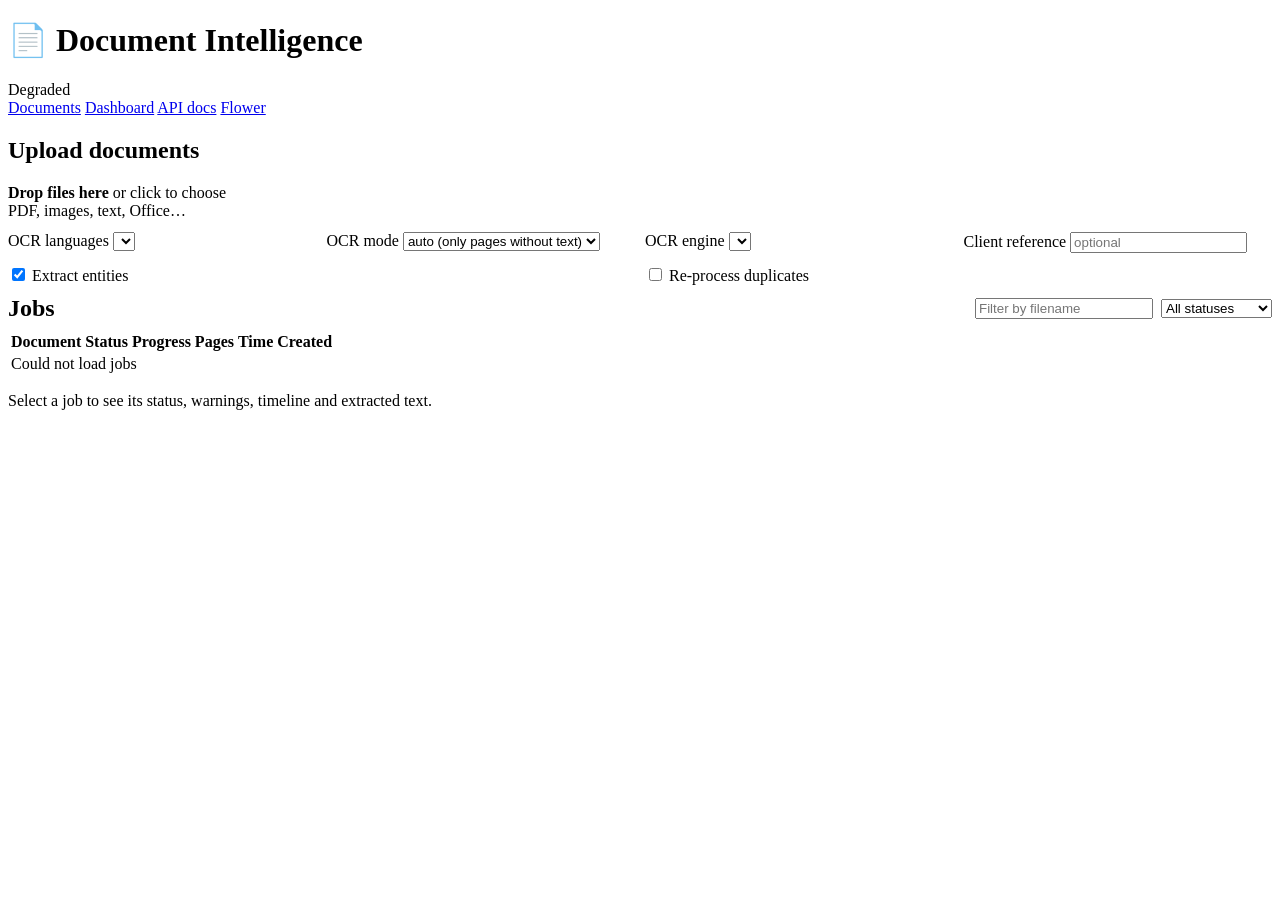
==== app/static/index.html @ 505f86fb "Document intelligence async pipeline (U1T02) FastAPI + Celery/Redis + PostgreSQL + MinIO service imp" ====
<!doctype html>
<html lang="en">
<head>
<meta charset="utf-8">
<meta name="viewport" content="width=device-width, initial-scale=1">
<title>DocIntel · Documents</title>
<link rel="icon" href="data:image/svg+xml,<svg xmlns='http://www.w3.org/2000/svg' viewBox='0 0 100 100'><text y='.9em' font-size='90'>📄</text></svg>">
<link rel="stylesheet" href="/static/style.css">
<style>
  .layout { grid-template-columns: minmax(0, 1.15fr) minmax(0, 1fr); align-items: start; }
  @media (max-width: 1000px) { .layout { grid-template-columns: minmax(0, 1fr); } }
  .options { display: grid; grid-template-columns: repeat(auto-fit, minmax(140px, 1fr)); gap: 10px; margin-top: 12px; }
  .toolbar { display: flex; gap: 8px; align-items: center; flex-wrap: wrap; margin-bottom: 8px; }
  .toolbar .grow { flex: 1; }
  .fname { max-width: 220px; overflow: hidden; text-overflow: ellipsis; white-space: nowrap; display: block; }
  #detail { position: sticky; top: 64px; }
  .actions { display: flex; gap: 6px; flex-wrap: wrap; margin: 10px 0; }
  details summary { cursor: pointer; color: var(--ink-2); margin: 10px 0 6px; }
  .uploads { margin-top: 10px; font-size: 13px; }
  .uploads div { padding: 3px 0; }
</style>
</head>
<body>
<header class="top">
  <h1>📄 Document Intelligence</h1>
  <span id="sysPill" class="pill">checking…</span>
  <nav>
    <a href="/" class="active">Documents</a>
    <a href="/dashboard">Dashboard</a>
    <a href="/docs" target="_blank">API docs</a>
    <a href="http://localhost:5555" target="_blank">Flower</a>
  </nav>
</header>
<main>
  <div id="sysAlert"></div>
  <div class="grid layout">
    <div class="grid">
      <section class="card">
        <h2>Upload documents <span class="sub" id="limits"></span></h2>
        <div class="dropzone" id="drop" tabindex="0" role="button">
          <strong>Drop files here</strong> or click to choose<br>
          <span class="small muted" id="formatsHint">PDF, images, text, Office…</span>
        </div>
        <input type="file" id="file" multiple hidden>
        <div class="options">
          <label class="field">OCR languages
            <select id="language"></select>
          </label>
          <label class="field">OCR mode
            <select id="ocrMode">
              <option value="auto">auto (only pages without text)</option>
              <option value="force">force (OCR every page)</option>
              <option value="off">off (text layer only)</option>
            </select>
          </label>
          <label class="field">OCR engine
            <select id="engine"></select>
          </label>
          <label class="field">Client reference
            <input type="text" id="clientRef" placeholder="optional" maxlength="256">
          </label>
        </div>
        <div class="options">
          <label class="check"><input type="checkbox" id="entities" checked> Extract entities</label>
          <label class="check"><input type="checkbox" id="force"> Re-process duplicates</label>
        </div>
        <div class="uploads" id="uploads"></div>
      </section>

      <section class="card">
        <div class="toolbar">
          <h2 style="margin:0">Jobs</h2>
          <span class="grow"></span>
          <input type="text" id="search" placeholder="Filter by filename" style="width:170px">
          <select id="statusFilter">
            <option value="">All statuses</option>
            <option>QUEUED</option><option>PROCESSING</option><option>RETRYING</option>
            <option>SUCCEEDED</option><option>FAILED</option><option>CANCELLED</option>
          </select>
        </div>
        <div class="table-wrap">
          <table>
            <thead><tr><th>Document</th><th>Status</th><th>Progress</th><th class="hide-sm">Pages</th><th class="hide-sm">Time</th><th class="hide-sm">Created</th></tr></thead>
            <tbody id="jobs"><tr><td colspan="6" class="muted">Loading…</td></tr></tbody>
          </table>
        </div>
        <div class="small muted" id="jobsFooter" style="margin-top:8px"></div>
      </section>
    </div>

    <section class="card" id="detail">
      <p class="muted">Select a job to see its status, warnings, timeline and extracted text.</p>
    </section>
  </div>
</main>

<script>
const $ = (s) => document.querySelector(s);
const esc = (v) => String(v ?? "").replace(/[&<>"']/g, (c) => ({"&":"&amp;","<":"&lt;",">":"&gt;",'"':"&quot;","'":"&#39;"}[c]));
const fmtBytes = (n) => n < 1024 ? `${n} B` : n < 1048576 ? `${(n/1024).toFixed(1)} KB` : `${(n/1048576).toFixed(1)} MB`;
const fmtTime = (iso) => iso ? new Date(iso).toLocaleTimeString() : "—";
const fmtDur = (s) => s == null ? "—" : s < 1 ? `${Math.round(s*1000)} ms` : s < 120 ? `${s.toFixed(1)} s` : `${(s/60).toFixed(1)} min`;
let selected = new URLSearchParams(location.search).get("job");
let resultCache = {};
let pageTab = "all";

async function api(path, opts) {
  const res = await fetch(path, opts);
  let body = null;
  try { body = await res.json(); } catch (_) {}
  return { ok: res.ok, status: res.status, body };
}

// ---------------------------------------------------------------- formats & options
async function loadFormats() {
  const { ok, body } = await api("/v1/formats");
  if (!ok) return;
  const exts = body.formats.flatMap(f => f.extensions);
  $("#file").accept = exts.join(",");
  $("#formatsHint").textContent = exts.map(e => e.slice(1)).join(" · ");
  $("#limits").textContent = `max ${body.limits.max_upload_mb} MB · ${body.limits.max_pdf_pages} PDF pages`;
  const engines = Object.keys(body.ocr.engines);
  $("#engine").innerHTML = engines.map(e => `<option ${e === body.ocr.default_engine ? "selected" : ""}>${esc(e)}</option>`).join("");
  const langs = body.ocr.engines[body.ocr.default_engine] || [];
  const combos = [body.ocr.default_languages, ...langs.filter(l => l !== body.ocr.default_languages)];
  $("#language").innerHTML = combos.map(l => `<option>${esc(l)}</option>`).join("");
}

// ---------------------------------------------------------------- upload
const drop = $("#drop");
drop.onclick = () => $("#file").click();
drop.onkeydown = (e) => { if (e.key === "Enter" || e.key === " ") $("#file").click(); };
drop.ondragover = (e) => { e.preventDefault(); drop.classList.add("over"); };
drop.ondragleave = () => drop.classList.remove("over");
drop.ondrop = (e) => { e.preventDefault(); drop.classList.remove("over"); uploadFiles(e.dataTransfer.files); };
$("#file").onchange = (e) => { uploadFiles(e.target.files); e.target.value = ""; };

async function uploadFiles(files) {
  for (const file of files) {
    const line = document.createElement("div");
    line.innerHTML = `⏳ Uploading <b>${esc(file.name)}</b> (${fmtBytes(file.size)})…`;
    $("#uploads").prepend(line);
    const form = new FormData();
    form.append("file", file);
    form.append("language", $("#language").value);
    form.append("ocr_mode", $("#ocrMode").value);
    form.append("ocr_engine", $("#engine").value);
    form.append("extract_entities", $("#entities").checked);
    form.append("force", $("#force").checked);
    if ($("#clientRef").value) form.append("client_reference", $("#clientRef").value);
    try {
      const { ok, status, body } = await api("/v1/documents", { method: "POST", body: form });
      if (ok) {
        const cached = status === 200 ? " — identical file already processed, result reused" : "";
        line.innerHTML = `✓ <b>${esc(file.name)}</b> accepted as job <a href="#" data-job="${body.id}">${body.id.slice(0, 8)}</a>${cached}`
          + (body.warnings.length ? `<div class="alert warning"><strong>⚠</strong>${body.warnings.map(esc).join("<br>")}</div>` : "");
        selectJob(body.id);
      } else {
        const err = body?.error || { code: `HTTP ${status}`, message: "Upload failed" };
        line.innerHTML = `<div class="alert error"><strong>✕ ${esc(file.name)}:</strong>${esc(err.message)} <span class="mono">(${esc(err.code)})</span></div>`;
      }
    } catch (e) {
      line.innerHTML = `<div class="alert error"><strong>✕ ${esc(file.name)}:</strong>the service is unreachable (${esc(e.message)}).</div>`;
    }
    refreshJobs();
  }
}
$("#uploads").onclick = (e) => { const id = e.target.dataset?.job; if (id) { e.preventDefault(); selectJob(id); } };

// ---------------------------------------------------------------- jobs list
async function refreshJobs() {
  const params = new URLSearchParams({ limit: 50 });
  if ($("#statusFilter").value) params.set("status", $("#statusFilter").value);
  if ($("#search").value) params.set("q", $("#search").value);
  const { ok, body } = await api(`/v1/jobs?${params}`);
  if (!ok) { $("#jobs").innerHTML = `<tr><td colspan="6"><div class="alert error">${esc(body?.error?.message || "Could not load jobs")}</div></td></tr>`; return; }
  $("#jobsFooter").textContent = `${body.items.length} of ${body.total} jobs · refreshes automatically`;
  $("#jobs").innerHTML = body.items.length ? body.items.map(j => `
    <tr class="clickable ${j.id === selected ? "selected" : ""}" data-id="${j.id}">
      <td><span class="fname" title="${esc(j.document.filename)}">${esc(j.document.filename)}</span>
          <span class="small muted">${esc(j.document.kind)} · ${fmtBytes(j.document.size_bytes)}${j.warnings.length ? ` · ⚠ ${j.warnings.length}` : ""}</span></td>
      <td><span class="badge ${j.status}">${j.status}</span>${j.attempts > 1 ? `<div class="small muted">attempt ${j.attempts}/${j.max_attempts}</div>` : ""}</td>
      <td>${j.is_terminal ? `<span class="small muted">${j.error ? esc(j.error.code) : j.cached_from_job_id ? "cached" : "done"}</span>`
          : `<div class="progress"><div style="width:${j.progress}%"></div></div><div class="small muted">${esc(j.stage)}</div>`}</td>
      <td class="hide-sm num">${j.page_count ?? "—"}</td>
      <td class="hide-sm num">${fmtDur(j.duration_s)}</td>
      <td class="hide-sm small muted">${fmtTime(j.created_at)}</td>
    </tr>`).join("") : `<tr><td colspan="6" class="muted">No jobs yet — upload a document.</td></tr>`;
}
$("#jobs").onclick = (e) => { const tr = e.target.closest("tr[data-id]"); if (tr) selectJob(tr.dataset.id); };
$("#statusFilter").onchange = refreshJobs;
let searchTimer; $("#search").oninput = () => { clearTimeout(searchTimer); searchTimer = setTimeout(refreshJobs, 250); };

// ---------------------------------------------------------------- detail
function selectJob(id) {
  selected = id; pageTab = "all";
  history.replaceState(null, "", `?job=${id}`);
  document.querySelectorAll("#jobs tr").forEach(tr => tr.classList.toggle("selected", tr.dataset.id === id));
  refreshDetail(true);
}

let lastRender = "";
async function refreshDetail(force = false) {
  if (!selected) return;
  const id = selected;
  const [{ ok, body: job }, { body: events }] = await Promise.all([api(`/v1/jobs/${id}`), api(`/v1/jobs/${id}/events`)]);
  if (id !== selected) return;
  if (!ok) { $("#detail").innerHTML = `<div class="alert error">${esc(job?.error?.message || "Job not found")}</div>`; return; }
  let result = resultCache[id];
  if (job.status === "SUCCEEDED" && !result) {
    const r = await api(`/v1/jobs/${id}/result`);
    if (r.ok) result = resultCache[id] = r.body;
  }
  const key = [id, job.status, job.progress, job.stage_detail, (events || []).length, pageTab, !!result].join("|");
  if (!force && key === lastRender) return;  // don't re-render (and collapse sections) when nothing changed
  lastRender = key;
  const scrollTop = $("#detail pre.text")?.scrollTop || 0;
  $("#detail").innerHTML = renderDetail(job, events || [], result);
  const pre = $("#detail pre.text"); if (pre) pre.scrollTop = scrollTop;
}

function renderDetail(j, events, result) {
  const meta = result?.metadata || {};
  const stats = meta.stats || {};
  const lang = j.language ? `${j.language.code} (${Math.round(j.language.confidence * 100)}%)` : "—";
  const entities = meta.entities ? Object.entries(meta.entities).map(([k, vals]) =>
      `<dt>${esc(k.replace("_", " "))}</dt><dd>${vals.slice(0, 8).map(v => `<span class="chip" title="${esc(v)}">${esc(v)}</span>`).join("")}${vals.length > 8 ? ` <span class="muted small">+${vals.length - 8}</span>` : ""}</dd>`).join("") : "";
  const docMeta = meta.pdf || meta.image || meta.docx || meta.pptx || meta.xlsx || meta.html || meta.text || null;
  const docMetaRows = docMeta ? Object.entries(docMeta).filter(([, v]) => v !== null && v !== "" && !(typeof v === "object" && !Array.isArray(v) && !Object.keys(v).length))
      .map(([k, v]) => `<dt>${esc(k)}</dt><dd>${esc(Array.isArray(v) ? v.join(" × ") : typeof v === "object" ? JSON.stringify(v) : v)}</dd>`).join("") : "";

  let text = "";
  if (result) {
    const pages = result.pages || [];
    const tabs = pages.length > 1 ? `<div class="tabs"><button class="${pageTab === "all" ? "on" : ""}" data-tab="all">All</button>${
      pages.map(p => `<button class="${pageTab == p.number ? "on" : ""}" data-tab="${p.number}" title="${esc(p.method)}${p.ocr_confidence != null ? ` · conf ${p.ocr_confidence}` : ""}">${p.number}${p.method.startsWith("ocr") ? "·ocr" : ""}</button>`).join("")}</div>` : "";
    const page = pageTab === "all" ? null : pages.find(p => p.number == pageTab);
    const shown = page ? page.text : result.text;
    const pageInfo = page ? `<div class="small muted" style="margin-bottom:6px">Page ${page.number} · ${esc(page.method)}${page.ocr_confidence != null ? ` · OCR confidence ${page.ocr_confidence}` : ""} · ${page.char_count} chars · ${page.duration_ms ?? "?"} ms</div>` : "";
    text = `<h2 style="margin-top:14px">Extracted text</h2>${tabs}${pageInfo}<pre class="text">${esc(shown) || '<span class="muted">(empty)</span>'}</pre>`;
  }

  const icon = { info: "•", warning: "⚠", error: "✕" };
  return `
    <h2 style="display:flex;gap:8px;align-items:center;flex-wrap:wrap"><span class="fname" style="max-width:100%">${esc(j.document.filename)}</span>
      <span class="badge ${j.status}">${j.status}</span></h2>
    <div class="small muted">${esc(j.status_message)} ${j.is_terminal ? "" : `— ${esc(j.stage)}${j.stage_detail ? `: ${esc(j.stage_detail)}` : ""}`}</div>
    ${!j.is_terminal ? `<div class="progress" style="margin:8px 0"><div style="width:${j.progress}%"></div></div>` : ""}
    ${j.error ? `<div class="alert error"><strong>✕ ${esc(j.error.code)}</strong>${esc(j.error.message)}</div>` : ""}
    ${j.status === "RETRYING" && j.next_retry_at ? `<div class="alert warning"><strong>↻</strong>Next automatic attempt at ${fmtTime(j.next_retry_at)} (attempt ${j.attempts + 1}/${j.max_attempts}).</div>` : ""}
    ${j.warnings.length ? `<div class="alert warning"><strong>⚠ ${j.warnings.length} warning${j.warnings.length > 1 ? "s" : ""}</strong><ul>${j.warnings.map(w => `<li>${esc(w)}</li>`).join("")}</ul></div>` : ""}
    ${j.cached_from_job_id ? `<div class="alert info"><strong>ℹ</strong>Result reused from job <a href="#" data-job="${j.cached_from_job_id}">${j.cached_from_job_id.slice(0, 8)}</a> (identical file and options).</div>` : ""}
    <div class="actions">
      ${j.status === "SUCCEEDED" ? `<a class="btn" href="${j.links.text}?download=true">⬇ .txt</a><a class="btn" href="${j.links.result}" target="_blank">{ } JSON</a>` : ""}
      <a class="btn" href="${j.links.document}" target="_blank">Original</a>
      ${!j.is_terminal ? `<button data-action="cancel">Cancel</button>` : ""}
      ${["FAILED", "CANCELLED"].includes(j.status) ? `<button data-action="retry">Retry</button>` : ""}
    </div>
    <dl class="kv">
      <dt>Job</dt><dd class="mono">${j.id}</dd>
      <dt>Type</dt><dd>${esc(j.document.kind)} · ${esc(j.document.mime_type)} · ${fmtBytes(j.document.size_bytes)}</dd>
      <dt>Options</dt><dd>${Object.entries(j.options).map(([k, v]) => `<span class="chip">${esc(k)}=${esc(v)}</span>`).join("")}</dd>
      <dt>Queue</dt><dd>${esc(j.queue)} · attempt ${j.attempts}/${j.max_attempts}</dd>
      <dt>Timing</dt><dd>waited ${fmtDur(j.queue_wait_s)} · processed in ${fmtDur(j.duration_s)}</dd>
      ${result ? `<dt>Result</dt><dd>${stats.page_count} page(s) · ${stats.word_count?.toLocaleString()} words · ${stats.char_count?.toLocaleString()} chars · language ${esc(lang)}${stats.mean_ocr_confidence != null ? ` · OCR confidence ${stats.mean_ocr_confidence}` : ""}</dd>` : ""}
      ${j.client_reference ? `<dt>Reference</dt><dd>${esc(j.client_reference)}</dd>` : ""}
    </dl>
    ${entities ? `<details open><summary>Entities</summary><dl class="kv">${entities}</dl></details>` : ""}
    ${docMetaRows ? `<details><summary>Document metadata</summary><dl class="kv">${docMetaRows}</dl></details>` : ""}
    <details ${j.is_terminal ? "" : "open"}><summary>Timeline (${events.length})</summary>
      <ul class="timeline">${events.map(e => `<li><span class="small muted num">${fmtTime(e.at)}</span><span class="ic ${e.level}">${icon[e.level] || "•"}</span><span>${esc(e.message)}</span></li>`).join("")}</ul>
    </details>
    ${text}`;
}

$("#detail").onclick = async (e) => {
  const tab = e.target.dataset?.tab;
  if (tab) { pageTab = tab; refreshDetail(true); return; }
  const jobLink = e.target.dataset?.job;
  if (jobLink) { e.preventDefault(); selectJob(jobLink); return; }
  const action = e.target.dataset?.action;
  if (action) {
    e.target.disabled = true;
    const { ok, body } = await api(`/v1/jobs/${selected}/${action}`, { method: "POST" });
    if (!ok) alertBox(body?.error?.message || "Action failed");
    delete resultCache[selected];
    refreshDetail(true); refreshJobs();
  }
};
function alertBox(msg) { $("#sysAlert").innerHTML = `<div class="alert error">${esc(msg)}</div>`; }

// ---------------------------------------------------------------- system status
async function refreshSystem() {
  try {
    const { body } = await api("/v1/system");
    const ok = body?.status === "ok";
    $("#sysPill").className = `pill ${ok ? "ok" : "down"}`;
    $("#sysPill").textContent = ok ? "All systems operational" : "Degraded";
    $("#sysAlert").innerHTML = body?.messages?.length
      ? `<div class="alert warning"><strong>⚠ System status</strong><ul>${body.messages.map(m => `<li>${esc(m)}</li>`).join("")}</ul></div>` : "";
  } catch (e) {
    $("#sysPill").className = "pill down"; $("#sysPill").textContent = "API unreachable";
    $("#sysAlert").innerHTML = `<div class="alert error"><strong>✕</strong>The API is unreachable. Your uploaded jobs are safe and will continue when it is back.</div>`;
  }
}

loadFormats();
refreshJobs(); refreshSystem(); refreshDetail();
setInterval(() => { refreshJobs(); refreshDetail(); }, 2000);
setInterval(refreshSystem, 10000);
</script>
</body>
</html>
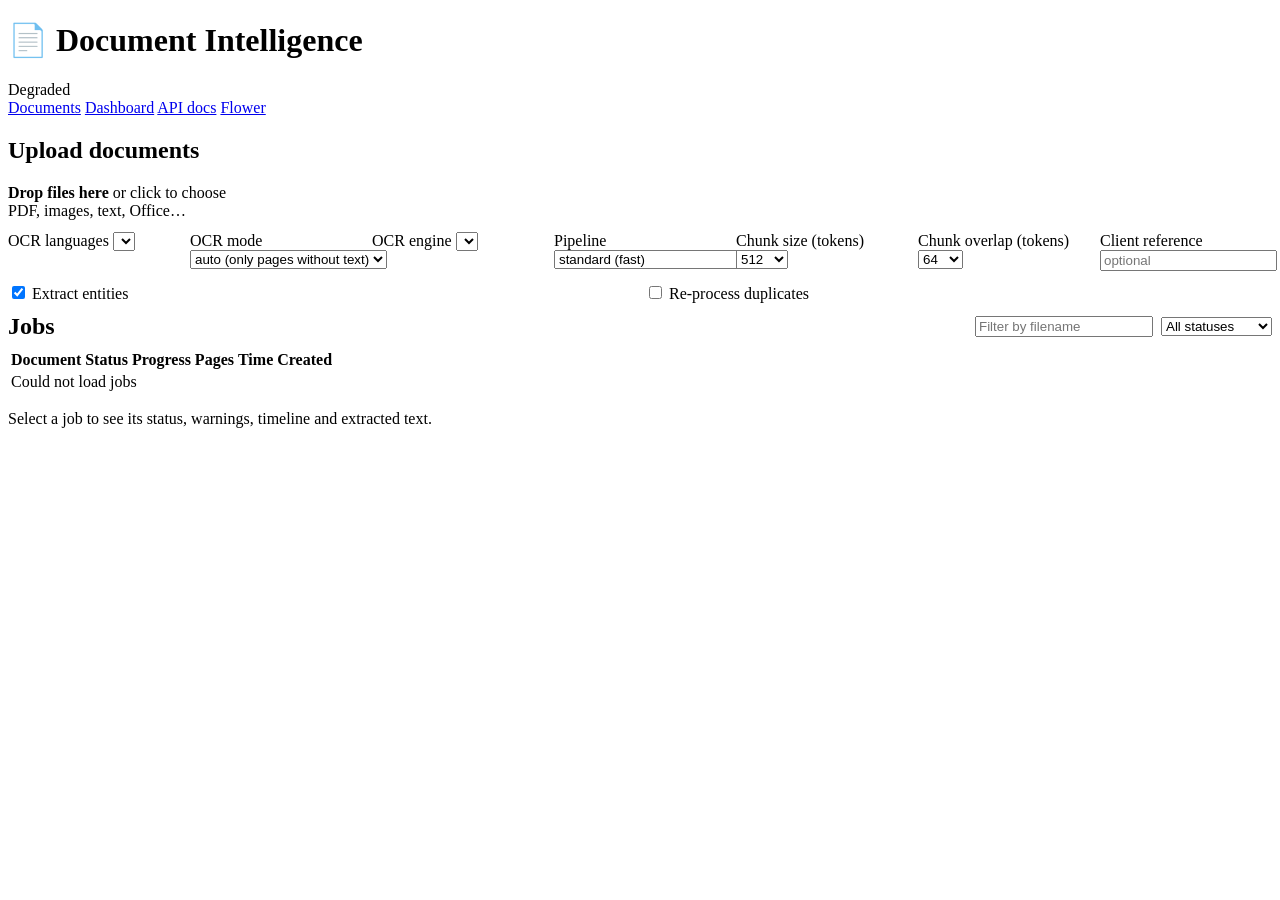
==== commit 2c72d5a6: "LLM-ready outputs, layout pipeline, broader verification - Markdown per format (PDF layout pass with" ====
--- a/app/static/index.html
+++ b/app/static/index.html
@@ -18,6 +18,8 @@
   details summary { cursor: pointer; color: var(--ink-2); margin: 10px 0 6px; }
   .uploads { margin-top: 10px; font-size: 13px; }
   .uploads div { padding: 3px 0; }
+  .chunk { border: 1px solid var(--border); border-radius: 8px; padding: 8px; margin-bottom: 8px; }
+  .chunk pre.text { margin-top: 6px; }
 </style>
 </head>
 <body>
@@ -56,6 +58,18 @@
           <label class="field">OCR engine
             <select id="engine"></select>
           </label>
+          <label class="field">Pipeline
+            <select id="pipeline">
+              <option value="standard">standard (fast)</option>
+              <option value="layout">layout (tables in scans, slower)</option>
+            </select>
+          </label>
+          <label class="field">Chunk size (tokens)
+            <select id="chunkSize"><option>256</option><option selected>512</option><option>1024</option><option>2048</option></select>
+          </label>
+          <label class="field">Chunk overlap (tokens)
+            <select id="chunkOverlap"><option>0</option><option>32</option><option selected>64</option><option>128</option></select>
+          </label>
           <label class="field">Client reference
             <input type="text" id="clientRef" placeholder="optional" maxlength="256">
           </label>
@@ -103,6 +117,7 @@
 let selected = new URLSearchParams(location.search).get("job");
 let resultCache = {};
 let pageTab = "all";
+let outputTab = "markdown";
 
 async function api(path, opts) {
   const res = await fetch(path, opts);
@@ -124,6 +139,9 @@
   const langs = body.ocr.engines[body.ocr.default_engine] || [];
   const combos = [body.ocr.default_languages, ...langs.filter(l => l !== body.ocr.default_languages)];
   $("#language").innerHTML = combos.map(l => `<option>${esc(l)}</option>`).join("");
+  if (body.pipelines && !body.pipelines.layout.online) {
+    $("#pipeline").querySelector('option[value="layout"]').textContent = "layout (no workers online)";
+  }
 }
 
 // ---------------------------------------------------------------- upload
@@ -147,6 +165,9 @@
     form.append("ocr_engine", $("#engine").value);
     form.append("extract_entities", $("#entities").checked);
     form.append("force", $("#force").checked);
+    form.append("chunk_size_tokens", $("#chunkSize").value);
+    form.append("pipeline", $("#pipeline").value);
+    form.append("chunk_overlap_tokens", $("#chunkOverlap").value);
     if ($("#clientRef").value) form.append("client_reference", $("#clientRef").value);
     try {
       const { ok, status, body } = await api("/v1/documents", { method: "POST", body: form });
@@ -208,10 +229,10 @@
   if (!ok) { $("#detail").innerHTML = `<div class="alert error">${esc(job?.error?.message || "Job not found")}</div>`; return; }
   let result = resultCache[id];
   if (job.status === "SUCCEEDED" && !result) {
-    const r = await api(`/v1/jobs/${id}/result`);
+    const r = await api(`/v1/jobs/${id}/result?include_chunks=true`);
     if (r.ok) result = resultCache[id] = r.body;
   }
-  const key = [id, job.status, job.progress, job.stage_detail, (events || []).length, pageTab, !!result].join("|");
+  const key = [id, job.status, job.progress, job.stage_detail, (events || []).length, pageTab, outputTab, !!result].join("|");
   if (!force && key === lastRender) return;  // don't re-render (and collapse sections) when nothing changed
   lastRender = key;
   const scrollTop = $("#detail pre.text")?.scrollTop || 0;
@@ -235,9 +256,20 @@
     const tabs = pages.length > 1 ? `<div class="tabs"><button class="${pageTab === "all" ? "on" : ""}" data-tab="all">All</button>${
       pages.map(p => `<button class="${pageTab == p.number ? "on" : ""}" data-tab="${p.number}" title="${esc(p.method)}${p.ocr_confidence != null ? ` · conf ${p.ocr_confidence}` : ""}">${p.number}${p.method.startsWith("ocr") ? "·ocr" : ""}</button>`).join("")}</div>` : "";
     const page = pageTab === "all" ? null : pages.find(p => p.number == pageTab);
-    const shown = page ? page.text : result.text;
     const pageInfo = page ? `<div class="small muted" style="margin-bottom:6px">Page ${page.number} · ${esc(page.method)}${page.ocr_confidence != null ? ` · OCR confidence ${page.ocr_confidence}` : ""} · ${page.char_count} chars · ${page.duration_ms ?? "?"} ms</div>` : "";
-    text = `<h2 style="margin-top:14px">Extracted text</h2>${tabs}${pageInfo}<pre class="text">${esc(shown) || '<span class="muted">(empty)</span>'}</pre>`;
+    const outTabs = `<div class="tabs">${[["markdown", "Markdown (LLM)"], ["text", "Plain text"], ["chunks", `Chunks (${(result.chunks || []).length})`]]
+      .map(([k, label]) => `<button class="${outputTab === k ? "on" : ""}" data-out="${k}">${label}</button>`).join("")}</div>`;
+    let body;
+    if (outputTab === "chunks") {
+      const chunks = result.chunks || [];
+      body = chunks.length ? `<div class="chunks">${chunks.map(c => `<div class="chunk">
+          <div class="small muted">#${c.index} · ${c.token_count} tokens · page ${c.page_start}${c.page_end !== c.page_start ? `–${c.page_end}` : ""}${c.heading_path.length ? ` · ${esc(c.heading_path.join(" › "))}` : ""} · ${esc(c.kinds.join(", "))}${c.overlap_tokens ? ` · ${c.overlap_tokens} overlap` : ""}</div>
+          <pre class="text" style="max-height:220px">${esc(c.text)}</pre></div>`).join("")}</div>` : `<p class="muted">No chunks (empty document).</p>`;
+    } else {
+      const shown = outputTab === "markdown" ? (page ? page.markdown : result.markdown) : (page ? page.text : result.text);
+      body = `${tabs}${pageInfo}<pre class="text">${esc(shown) || '<span class="muted">(empty)</span>'}</pre>`;
+    }
+    text = `<h2 style="margin-top:14px">Extracted content</h2>${outTabs}${body}`;
   }
 
   const icon = { info: "•", warning: "⚠", error: "✕" };
@@ -251,7 +283,7 @@
     ${j.warnings.length ? `<div class="alert warning"><strong>⚠ ${j.warnings.length} warning${j.warnings.length > 1 ? "s" : ""}</strong><ul>${j.warnings.map(w => `<li>${esc(w)}</li>`).join("")}</ul></div>` : ""}
     ${j.cached_from_job_id ? `<div class="alert info"><strong>ℹ</strong>Result reused from job <a href="#" data-job="${j.cached_from_job_id}">${j.cached_from_job_id.slice(0, 8)}</a> (identical file and options).</div>` : ""}
     <div class="actions">
-      ${j.status === "SUCCEEDED" ? `<a class="btn" href="${j.links.text}?download=true">⬇ .txt</a><a class="btn" href="${j.links.result}" target="_blank">{ } JSON</a>` : ""}
+      ${j.status === "SUCCEEDED" ? `<a class="btn" href="${j.links.markdown}?download=true">⬇ .md</a><a class="btn" href="${j.links.chunks}?format=jsonl&download=true">⬇ chunks.jsonl</a><a class="btn" href="${j.links.text}?download=true">⬇ .txt</a><a class="btn" href="${j.links.result}?include_chunks=true" target="_blank">{ } JSON</a>` : ""}
       <a class="btn" href="${j.links.document}" target="_blank">Original</a>
       ${!j.is_terminal ? `<button data-action="cancel">Cancel</button>` : ""}
       ${["FAILED", "CANCELLED"].includes(j.status) ? `<button data-action="retry">Retry</button>` : ""}
@@ -262,7 +294,7 @@
       <dt>Options</dt><dd>${Object.entries(j.options).map(([k, v]) => `<span class="chip">${esc(k)}=${esc(v)}</span>`).join("")}</dd>
       <dt>Queue</dt><dd>${esc(j.queue)} · attempt ${j.attempts}/${j.max_attempts}</dd>
       <dt>Timing</dt><dd>waited ${fmtDur(j.queue_wait_s)} · processed in ${fmtDur(j.duration_s)}</dd>
-      ${result ? `<dt>Result</dt><dd>${stats.page_count} page(s) · ${stats.word_count?.toLocaleString()} words · ${stats.char_count?.toLocaleString()} chars · language ${esc(lang)}${stats.mean_ocr_confidence != null ? ` · OCR confidence ${stats.mean_ocr_confidence}` : ""}</dd>` : ""}
+      ${result ? `<dt>Result</dt><dd>${stats.page_count} page(s) · ${stats.word_count?.toLocaleString()} words · ${stats.char_count?.toLocaleString()} chars · ${stats.token_count?.toLocaleString() ?? "?"} tokens · ${stats.chunk_count ?? 0} chunks · ${stats.tables ?? 0} tables · language ${esc(lang)}${stats.mean_ocr_confidence != null ? ` · OCR confidence ${stats.mean_ocr_confidence}` : ""}</dd>` : ""}
       ${j.client_reference ? `<dt>Reference</dt><dd>${esc(j.client_reference)}</dd>` : ""}
     </dl>
     ${entities ? `<details open><summary>Entities</summary><dl class="kv">${entities}</dl></details>` : ""}
@@ -276,6 +308,8 @@
 $("#detail").onclick = async (e) => {
   const tab = e.target.dataset?.tab;
   if (tab) { pageTab = tab; refreshDetail(true); return; }
+  const out = e.target.dataset?.out;
+  if (out) { outputTab = out; refreshDetail(true); return; }
   const jobLink = e.target.dataset?.job;
   if (jobLink) { e.preventDefault(); selectJob(jobLink); return; }
   const action = e.target.dataset?.action;
